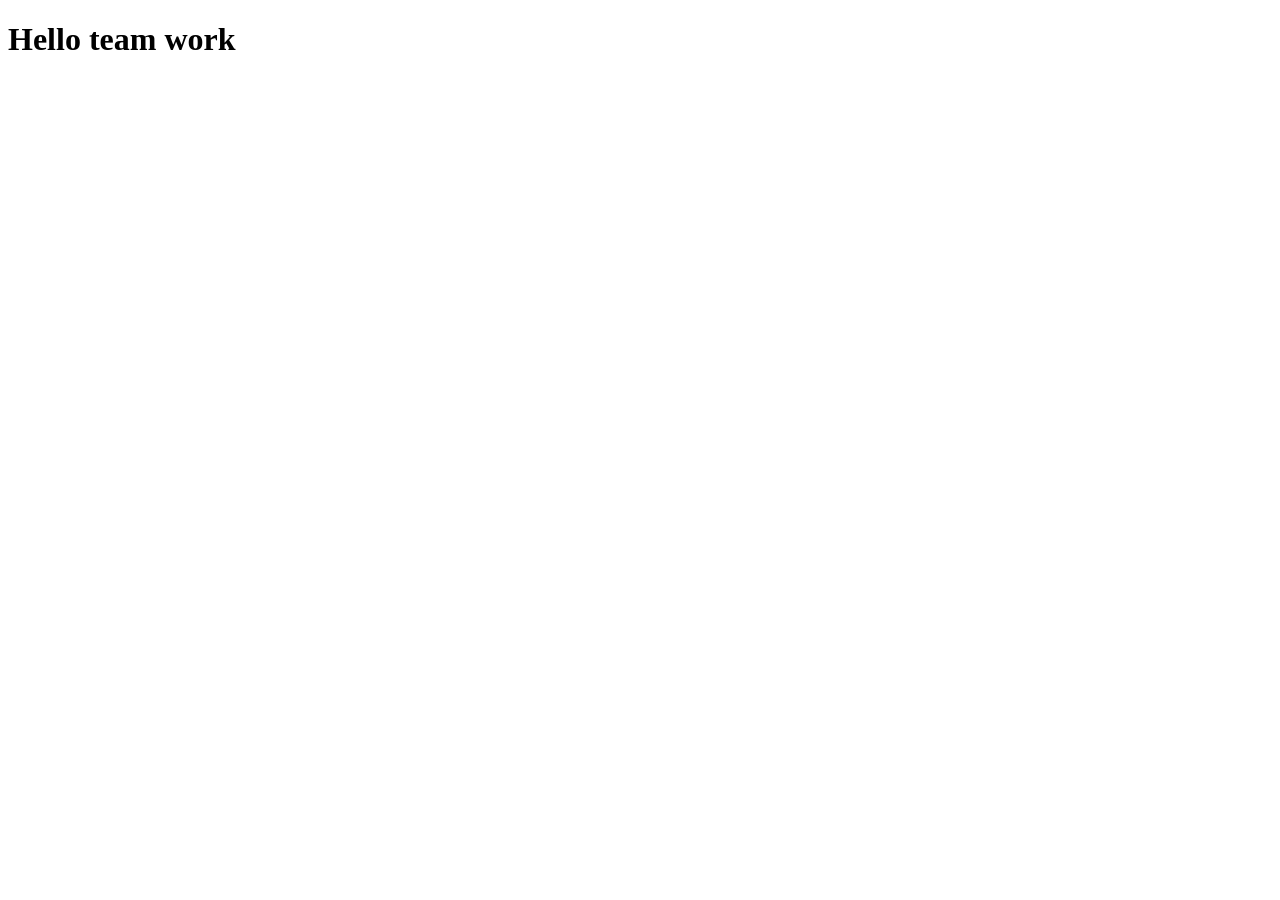
==== home.html @ 7cafb8ff "project work" ====
<!DOCTYPE html>
<html lang="en">
<head>
    <meta charset="UTF-8">
    <meta name="viewport" content="width=device-width, initial-scale=1.0">
    <title>Document</title>
</head>
<body>
    <h1>Hello team work </h1>
</body>
</html>
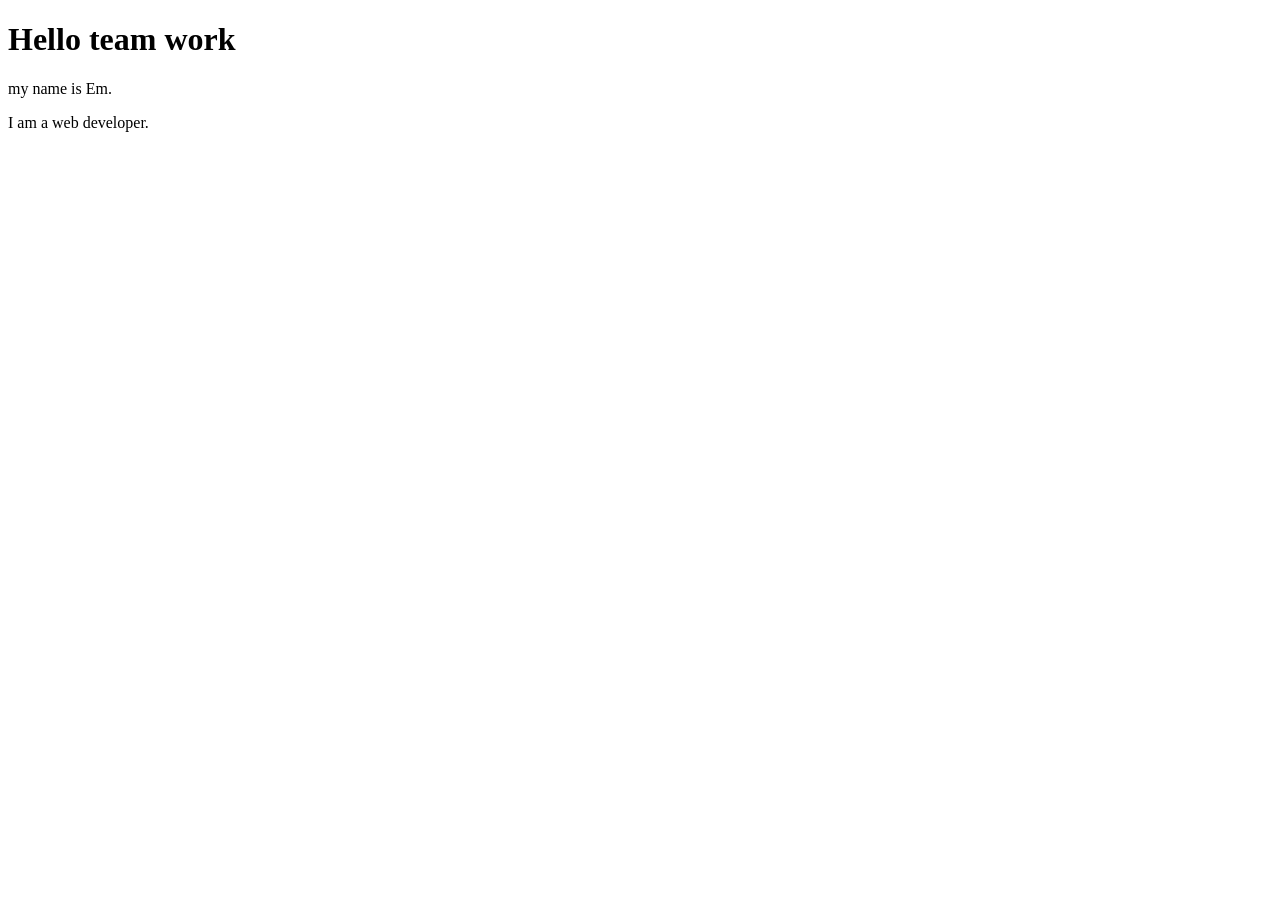
==== commit 221e1a75: "update information" ====
--- a/home.html
+++ b/home.html
@@ -7,5 +7,7 @@
 </head>
 <body>
     <h1>Hello team work </h1>
+    <p>my name is Em.</p>
+    <p>I am a web developer.</p>
 </body>
 </html>
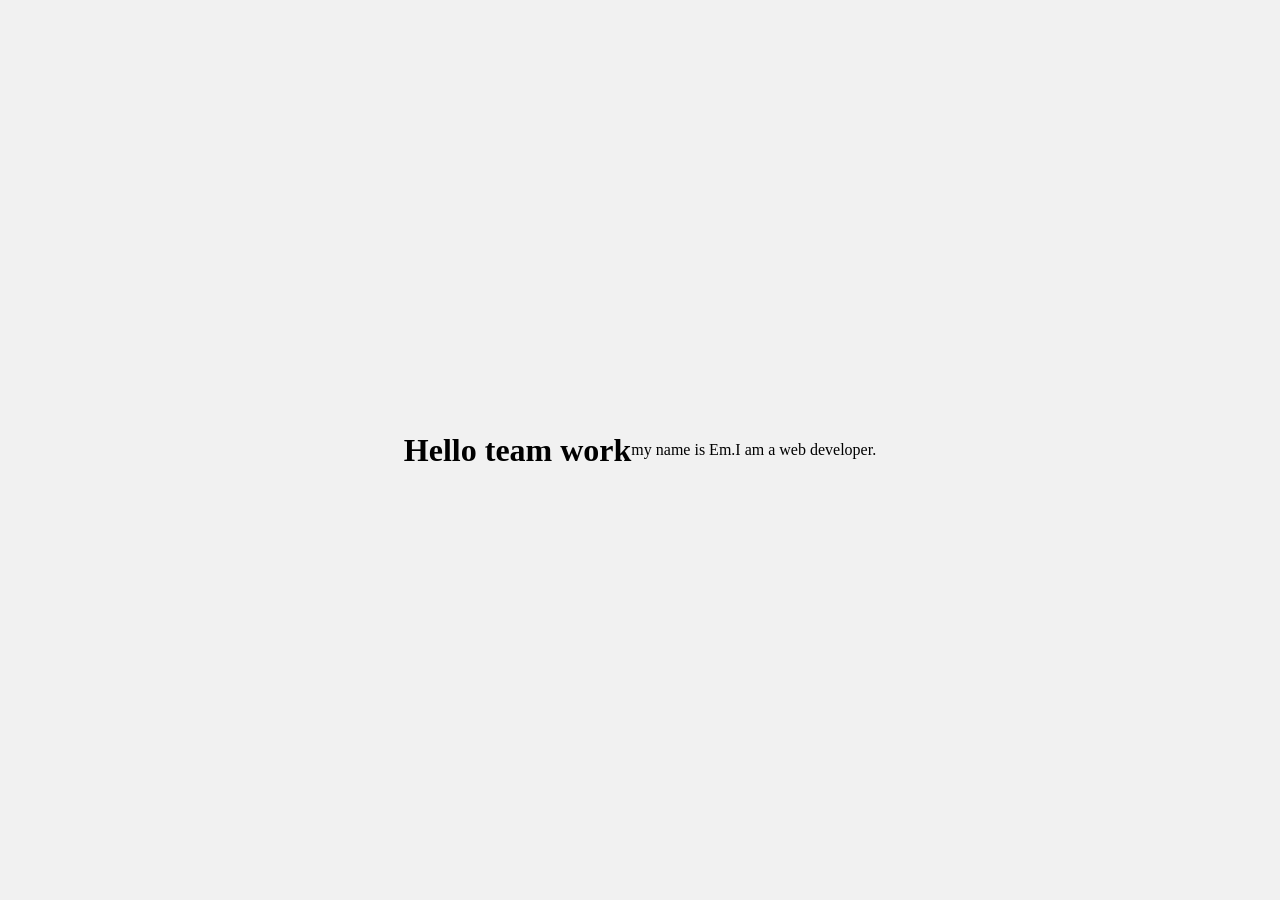
==== commit 0ca2df88: "new commit" ====
--- a/home.html
+++ b/home.html
@@ -4,6 +4,7 @@
     <meta charset="UTF-8">
     <meta name="viewport" content="width=device-width, initial-scale=1.0">
     <title>Document</title>
+    <link rel="stylesheet" href="style.css">
 </head>
 <body>
     <h1>Hello team work </h1>
--- a/style.css
+++ b/style.css
@@ -0,0 +1,54 @@
+* {
+    margin: 0;
+    padding: 0;
+    box-sizing: border-box;
+}
+
+body {
+    min-height: 100vh;
+    display: flex;
+    justify-content: center;
+    align-items: center;
+    background-color: #f1f1f1;
+    font-family: "Times New Roman", serif;
+}
+
+.card {
+    width: 390px;
+    height: 260px;
+    background-color: #20c8c4;
+    border-radius: 14px;
+    box-shadow: 0 8px 18px rgba(0, 0, 0, 0.15);
+
+    display: flex;
+    flex-direction: column;
+    align-items: center;
+    padding-top: 32px;
+}
+
+.card h1 {
+    font-size: 27px;
+    margin-bottom: 12px;
+}
+
+.profile {
+    width: 70px;
+    height: 70px;
+    background-color: #333;
+    border-radius: 50%;
+    margin-bottom: 12px;
+}
+
+.card h2 {
+    font-size: 22px;
+    margin-bottom: 2px;
+}
+
+.card h3 {
+    font-size: 14px;
+    margin-bottom: 7px;
+}
+
+.card p {
+    font-size: 16px;
+}
